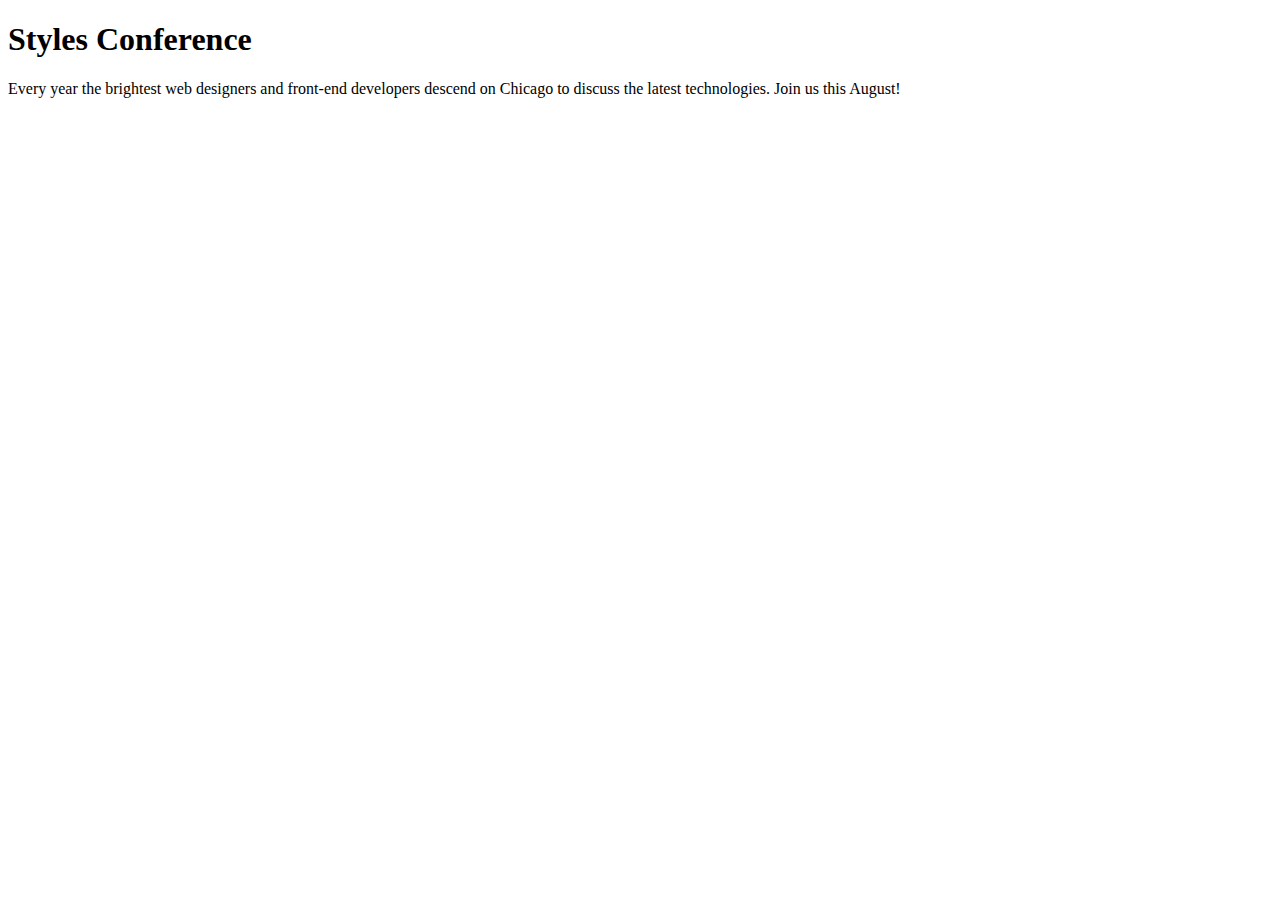
==== index.html @ f1e71551 "tambahkan index.html" ====
<!DOCTYPE html>
<html lang="en">
  <head>
    <title>Styles Conference</title>
  </head>
  <body>
      <h1>Styles Conference</h1>
      <p>Every year the brightest web designers and front-end developers descend on Chicago to discuss the latest technologies. Join us this August!</p>
  </body>
</html>
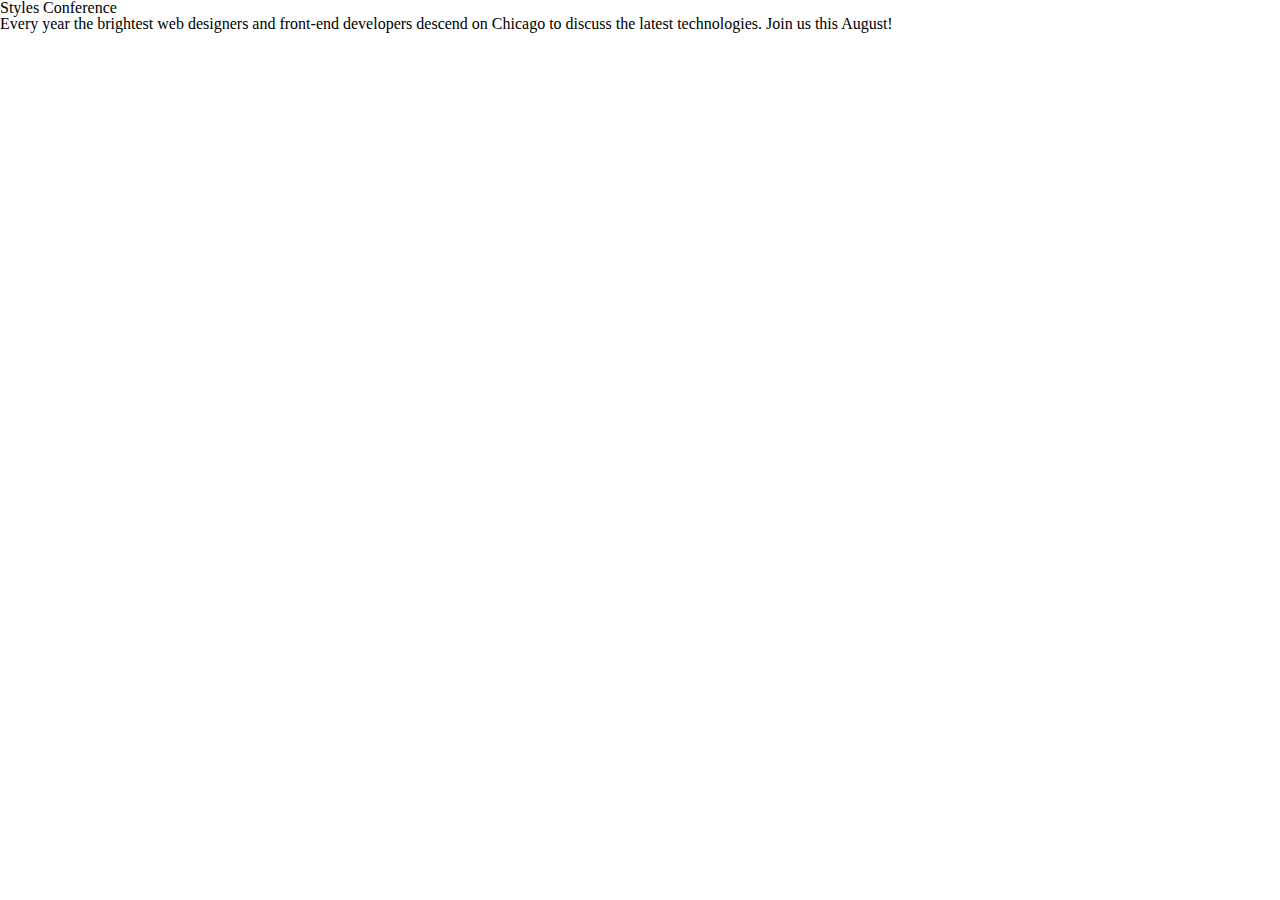
==== commit ad071a30: "tambahkan link css" ====
--- a/index.html
+++ b/index.html
@@ -2,6 +2,7 @@
 <html lang="en">
   <head>
     <title>Styles Conference</title>
+    <link rel="stylesheet" href="main.css">
   </head>
   <body>
       <h1>Styles Conference</h1>
--- a/main.css
+++ b/main.css
@@ -0,0 +1,48 @@
+/* http://meyerweb.com/eric/tools/css/reset/ 
+   v2.0 | 20110126
+   License: none (public domain)
+*/
+
+html, body, div, span, applet, object, iframe,
+h1, h2, h3, h4, h5, h6, p, blockquote, pre,
+a, abbr, acronym, address, big, cite, code,
+del, dfn, em, img, ins, kbd, q, s, samp,
+small, strike, strong, sub, sup, tt, var,
+b, u, i, center,
+dl, dt, dd, ol, ul, li,
+fieldset, form, label, legend,
+table, caption, tbody, tfoot, thead, tr, th, td,
+article, aside, canvas, details, embed, 
+figure, figcaption, footer, header, hgroup, 
+menu, nav, output, ruby, section, summary,
+time, mark, audio, video {
+	margin: 0;
+	padding: 0;
+	border: 0;
+	font-size: 100%;
+	font: inherit;
+	vertical-align: baseline;
+}
+/* HTML5 display-role reset for older browsers */
+article, aside, details, figcaption, figure, 
+footer, header, hgroup, menu, nav, section {
+	display: block;
+}
+body {
+	line-height: 1;
+}
+ol, ul {
+	list-style: none;
+}
+blockquote, q {
+	quotes: none;
+}
+blockquote:before, blockquote:after,
+q:before, q:after {
+	content: '';
+	content: none;
+}
+table {
+	border-collapse: collapse;
+	border-spacing: 0;
+}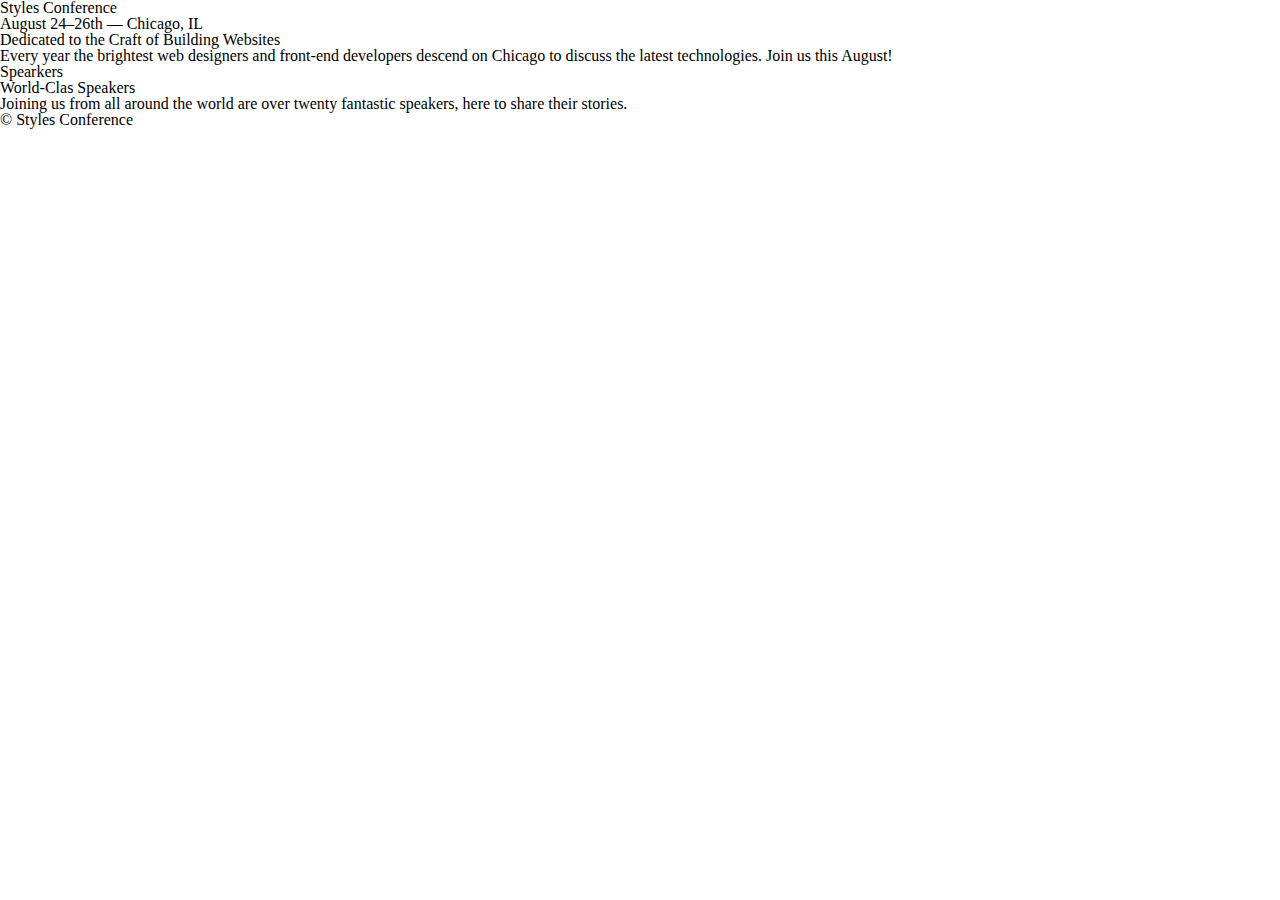
==== commit 4723ab3d: "update website" ====
--- a/index.html
+++ b/index.html
@@ -2,10 +2,39 @@
 <html lang="en">
   <head>
     <title>Styles Conference</title>
-    <link rel="stylesheet" href="main.css">
+    <link rel="stylesheet" href="main.css" />
   </head>
   <body>
+    <!-- Bagian atas -->
+    <header>
       <h1>Styles Conference</h1>
-      <p>Every year the brightest web designers and front-end developers descend on Chicago to discuss the latest technologies. Join us this August!</p>
+      <h3>August 24&ndash;26th &mdash; Chicago, IL</h3>
+    </header>
+
+    <!-- Intro -->
+    <section>
+      <h2>Dedicated to the Craft of Building Websites</h2>
+      <p>
+        Every year the brightest web designers and front-end developers descend
+        on Chicago to discuss the latest technologies. Join us this August!
+      </p>
+    </section>
+
+    <!-- Content -->
+    <section>
+      <section>
+        <h5>Spearkers</h5>
+        <h3>World-Clas Speakers</h3>
+        <p>
+          Joining us from all around the world are over twenty fantastic
+          speakers, here to share their stories.
+        </p>
+      </section>
+    </section>
+
+    <!-- Footer -->
+    <footer>
+      <small>&copy; Styles Conference</small>
+    </footer>
   </body>
-</html>+</html>
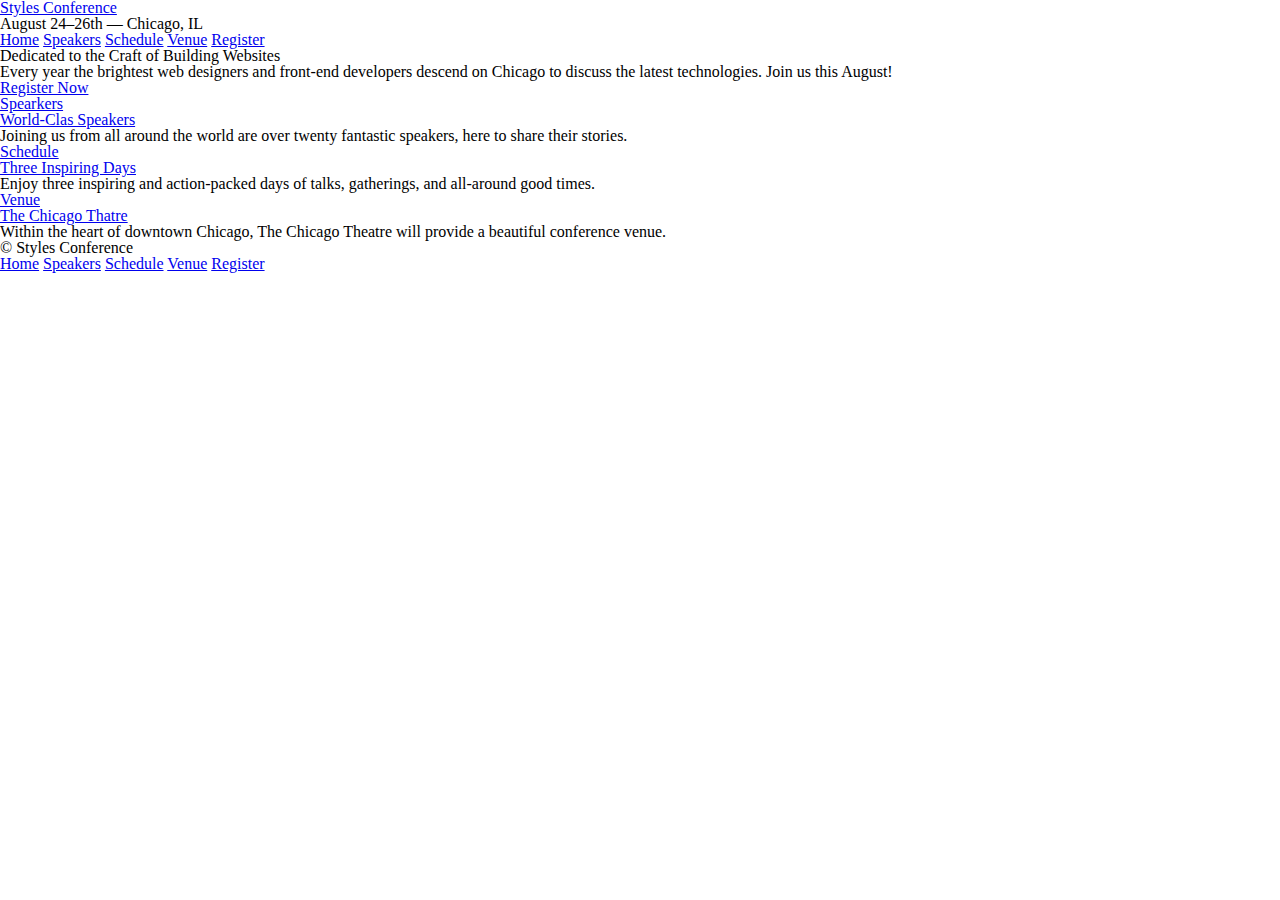
==== commit e2cc0625: "tambahka links" ====
--- a/index.html
+++ b/index.html
@@ -7,8 +7,18 @@
   <body>
     <!-- Bagian atas -->
     <header>
-      <h1>Styles Conference</h1>
+      <h1>
+        <a href="index.html">Styles Conference</a>
+      </h1>
       <h3>August 24&ndash;26th &mdash; Chicago, IL</h3>
+      <!-- Navigasi -->
+      <nav>
+        <a href="index.html">Home</a>
+        <a href="speakers.html">Speakers</a>
+        <a href="schedule.html">Schedule</a>
+        <a href="venue.html">Venue</a>
+        <a href="register.html">Register</a>
+      </nav>
     </header>
 
     <!-- Intro -->
@@ -18,16 +28,39 @@
         Every year the brightest web designers and front-end developers descend
         on Chicago to discuss the latest technologies. Join us this August!
       </p>
+      <a href="register.html">Register Now</a>
     </section>
 
     <!-- Content -->
     <section>
       <section>
-        <h5>Spearkers</h5>
-        <h3>World-Clas Speakers</h3>
+        <a href="speakers.html">
+          <h5>Spearkers</h5>
+          <h3>World-Clas Speakers</h3>
+        </a>
         <p>
           Joining us from all around the world are over twenty fantastic
           speakers, here to share their stories.
+        </p>
+      </section>
+      <section>
+        <a href="schedule.html">
+          <h5>Schedule</h5>
+          <h3>Three Inspiring Days</h3>
+        </a>
+        <p>
+          Enjoy three inspiring and action-packed days of talks, gatherings, and
+          all-around good times.
+        </p>
+      </section>
+      <section>
+        <a href="venue.html">
+          <h5>Venue</h5>
+          <h3>The Chicago Thatre</h3>
+        </a>
+        <p>
+          Within the heart of downtown Chicago, The Chicago Theatre will provide
+          a beautiful conference venue.
         </p>
       </section>
     </section>
@@ -35,6 +68,14 @@
     <!-- Footer -->
     <footer>
       <small>&copy; Styles Conference</small>
+      <!-- Navigasi -->
+      <nav>
+        <a href="index.html">Home</a>
+        <a href="speakers.html">Speakers</a>
+        <a href="schedule.html">Schedule</a>
+        <a href="venue.html">Venue</a>
+        <a href="register.html">Register</a>
+      </nav>
     </footer>
   </body>
 </html>
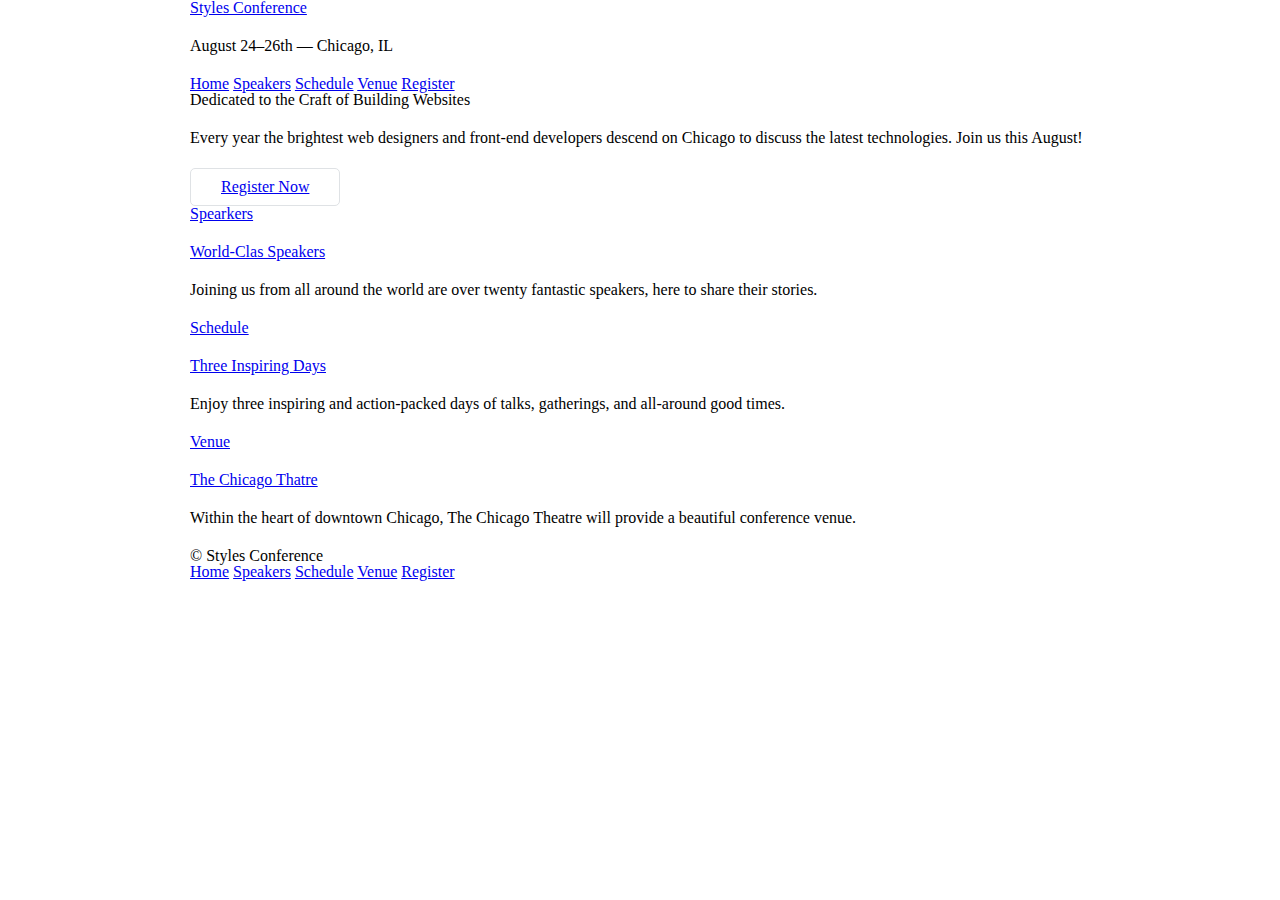
==== commit f2773ba0: "update css dan html" ====
--- a/index.html
+++ b/index.html
@@ -6,7 +6,7 @@
   </head>
   <body>
     <!-- Bagian atas -->
-    <header>
+    <header class="container">
       <h1>
         <a href="index.html">Styles Conference</a>
       </h1>
@@ -22,17 +22,17 @@
     </header>
 
     <!-- Intro -->
-    <section>
+    <section class="container">
       <h2>Dedicated to the Craft of Building Websites</h2>
       <p>
         Every year the brightest web designers and front-end developers descend
         on Chicago to discuss the latest technologies. Join us this August!
       </p>
-      <a href="register.html">Register Now</a>
+      <a href="register.html" class="btn btn-alt">Register Now</a>
     </section>
 
     <!-- Content -->
-    <section>
+    <section class="container">
       <section>
         <a href="speakers.html">
           <h5>Spearkers</h5>
@@ -66,7 +66,7 @@
     </section>
 
     <!-- Footer -->
-    <footer>
+    <footer class="container">
       <small>&copy; Styles Conference</small>
       <!-- Navigasi -->
       <nav>
--- a/main.css
+++ b/main.css
@@ -3,46 +3,180 @@
    License: none (public domain)
 */
 
-html, body, div, span, applet, object, iframe,
-h1, h2, h3, h4, h5, h6, p, blockquote, pre,
-a, abbr, acronym, address, big, cite, code,
-del, dfn, em, img, ins, kbd, q, s, samp,
-small, strike, strong, sub, sup, tt, var,
-b, u, i, center,
-dl, dt, dd, ol, ul, li,
-fieldset, form, label, legend,
-table, caption, tbody, tfoot, thead, tr, th, td,
-article, aside, canvas, details, embed, 
-figure, figcaption, footer, header, hgroup, 
-menu, nav, output, ruby, section, summary,
-time, mark, audio, video {
-	margin: 0;
-	padding: 0;
-	border: 0;
-	font-size: 100%;
-	font: inherit;
-	vertical-align: baseline;
+html,
+body,
+div,
+span,
+applet,
+object,
+iframe,
+h1,
+h2,
+h3,
+h4,
+h5,
+h6,
+p,
+blockquote,
+pre,
+a,
+abbr,
+acronym,
+address,
+big,
+cite,
+code,
+del,
+dfn,
+em,
+img,
+ins,
+kbd,
+q,
+s,
+samp,
+small,
+strike,
+strong,
+sub,
+sup,
+tt,
+var,
+b,
+u,
+i,
+center,
+dl,
+dt,
+dd,
+ol,
+ul,
+li,
+fieldset,
+form,
+label,
+legend,
+table,
+caption,
+tbody,
+tfoot,
+thead,
+tr,
+th,
+td,
+article,
+aside,
+canvas,
+details,
+embed,
+figure,
+figcaption,
+footer,
+header,
+hgroup,
+menu,
+nav,
+output,
+ruby,
+section,
+summary,
+time,
+mark,
+audio,
+video {
+  margin: 0;
+  padding: 0;
+  border: 0;
+  font-size: 100%;
+  font: inherit;
+  vertical-align: baseline;
 }
 /* HTML5 display-role reset for older browsers */
-article, aside, details, figcaption, figure, 
-footer, header, hgroup, menu, nav, section {
-	display: block;
+article,
+aside,
+details,
+figcaption,
+figure,
+footer,
+header,
+hgroup,
+menu,
+nav,
+section {
+  display: block;
 }
 body {
-	line-height: 1;
+  line-height: 1;
 }
-ol, ul {
-	list-style: none;
+ol,
+ul {
+  list-style: none;
 }
-blockquote, q {
-	quotes: none;
+blockquote,
+q {
+  quotes: none;
 }
-blockquote:before, blockquote:after,
-q:before, q:after {
-	content: '';
-	content: none;
+blockquote:before,
+blockquote:after,
+q:before,
+q:after {
+  content: "";
+  content: none;
 }
 table {
-	border-collapse: collapse;
-	border-spacing: 0;
-}+  border-collapse: collapse;
+  border-spacing: 0;
+}
+
+/*
+  ========================================
+  Grid
+  ========================================
+*/
+
+*,
+*:before,
+*:after {
+  -webkit-box-sizing: border-box;
+  -moz-box-sizing: border-box;
+  box-sizing: border-box;
+}
+
+.container {
+  margin: 0 auto;
+  padding-left: 30px;
+  padding-right: 30px;
+  width: 960px;
+}
+
+/*
+  ========================================
+  Typography
+  ========================================
+*/
+
+h1,
+h2,
+h3,
+h4,
+h5,
+p {
+  margin-bottom: 22px;
+}
+
+/*
+  ========================================
+  Buttons
+  ========================================
+*/
+
+.btn {
+  border-radius: 5px;
+  display: inline-block;
+  margin: 0;
+}
+
+.btn-alt {
+  border: 1px solid #dfe2e5;
+  padding: 10px 30px;
+}
